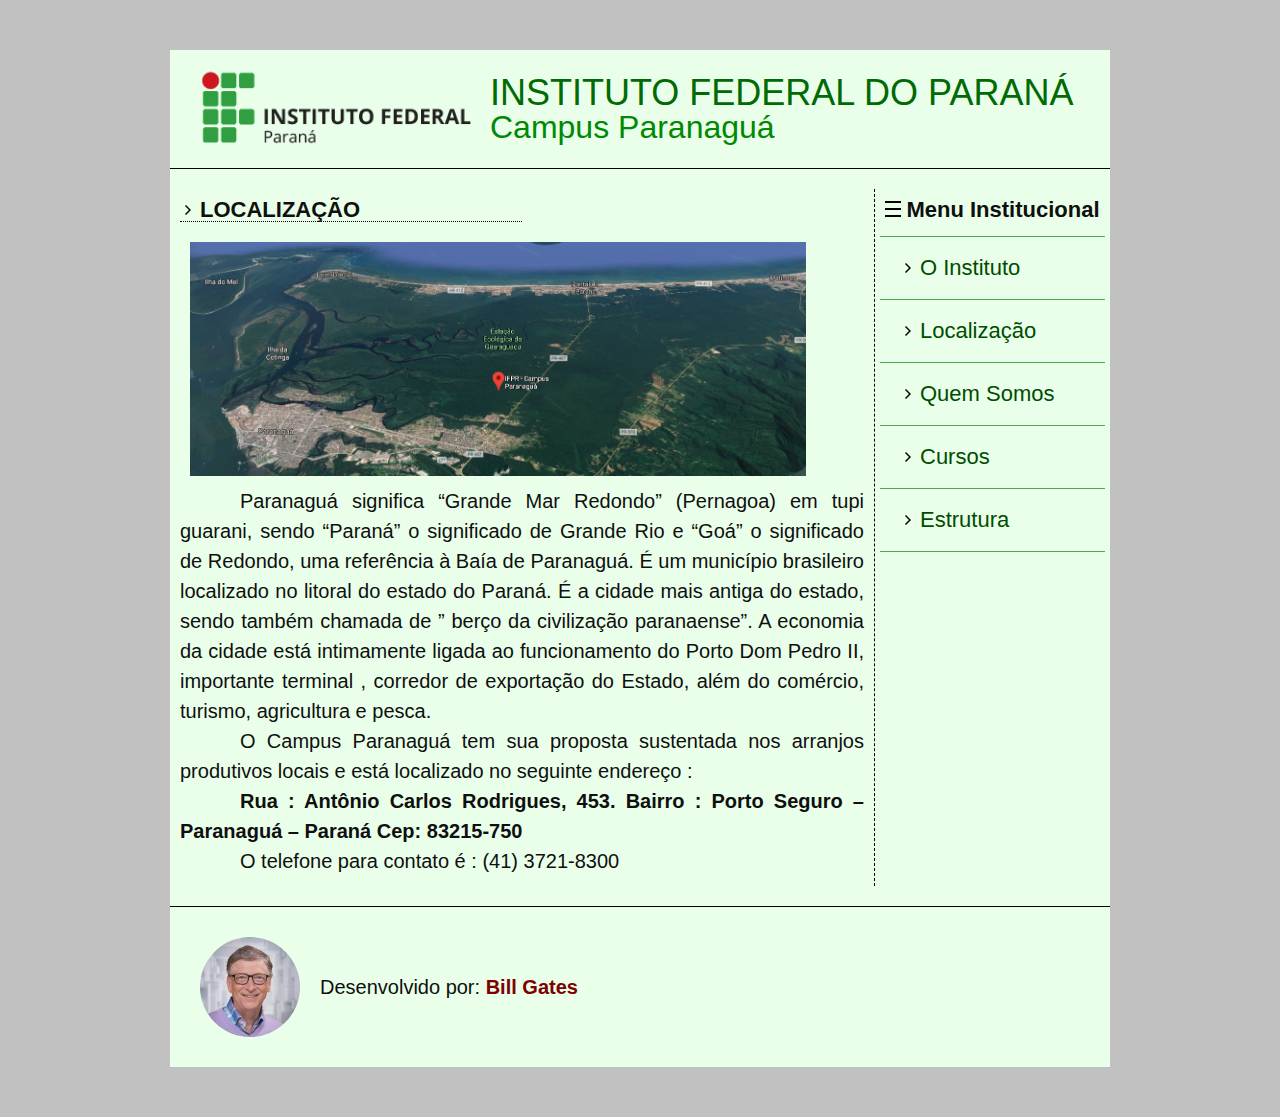
==== localizacao.html @ 3d354c3f "TAMO FAZENO" ====
<!DOCTYPE html>
<html lang="en">

<head>
    <meta charset="UTF-8">
    <meta name="viewport" content="width=device-width, initial-scale=1.0">
    <meta http-equiv="X-UA-Compatible" content="ie=edge">
    <link rel="stylesheet" href="reset.css">
    <link rel="stylesheet" href="estilos.css">
    <title>Localização</title>
</head>

<body>
    <div class="container">
        <div class="cabecalho">
            <img src="imagens/ifpr_logo.png" alt="Logotipo do IFPR">
            <div>
                <h1>Instituto Federal do Paraná</h1>
                <h2>Campus Paranaguá</h2>
            </div>
        </div>

        <div class="menu">
            <h3>Menu Institucional</h3>
            <ul>
                <li><a href="index.html">O Instituto</a></li>
                <li><a href="localizacao.html">Localização</a></li>
                <li><a href="quem-somos.html">Quem Somos</a></li>
                <li><a href="cursos.html">Cursos</a></li>
                <li><a href="estrutura.html">Estrutura</a></li>
            </ul>
        </div>

        <div class="corpo">
            <h3>Localização</h3>

            <img src="imagens/IFPR-Localização.png" id="local" alt="Localização do Campus Paranaguá">

            <p>Paranaguá significa “Grande Mar Redondo” (Pernagoa) em tupi guarani, sendo “Paraná” o significado de
                Grande Rio e “Goá” o significado de Redondo, uma referência à Baía de Paranaguá. É um município
                brasileiro localizado no litoral do estado do Paraná. É a cidade mais antiga do estado, sendo também
                chamada de ” berço da civilização paranaense”. A economia da cidade está intimamente ligada ao
                funcionamento do Porto Dom Pedro II, importante terminal , corredor de exportação do Estado, além do
                comércio, turismo, agricultura e pesca.</p>
            <p>O Campus Paranaguá tem sua proposta sustentada nos arranjos produtivos locais e está localizado no
                seguinte endereço :</p>
            <p id="endereco">Rua : Antônio Carlos Rodrigues, 453. Bairro : Porto Seguro – Paranaguá – Paraná Cep: 83215-750</p>
            
            <p>O telefone para contato é : (41) 3721-8300</p>
        </div>

        <div class="rodape">
            <img src="imagens/bill.jpg">
            <p>Desenvolvido por: <span class="autor">Bill Gates</span></p>
        </div>
    </div>
</body>

</html>
---- estilos.css ----
* {
  box-sizing: border-box;
}

html {
  /* Barra de rolagem vertical sempre visível */
  overflow-y: scroll;
}

body {
  background-color: #c1c1c1;
  margin: 50px;
  font-size: 20px;
  font-family: 'Lato', sans-serif;
  color: #0f0f0f;
}

a {
  text-decoration: none;
  color: #004d00;
}

.container {
  background-color: #e9ffea;
  width: 940px;
  margin: 0 auto;
  display: flex;
  flex-wrap: wrap;
}

.cabecalho, .rodape {
  width: 100%;
  display: flex;
  align-items: center;
}

.corpo {
  width: 75%;
  order: 2;
  border-right: 1px dashed #000000;
  padding: 10px;
}

.menu {
  width: 25%;
  order: 3;
  padding: 5px;
  font-size: 110%;
}

.cabecalho {
  order: 1;
  border-bottom: 1px solid #000000;
  padding: 10px;
  margin-bottom: 20px;
}

.rodape {
  order: 4;
  border-top: 1px solid #000000;
  padding: 30px;
  margin-top: 20px;
}

.cabecalho img {
  width: 300px;
  margin-right: 10px;
}

.cabecalho h1 {
  font-size: 180%;
  text-transform: uppercase;
  color: #006a03;
}

.cabecalho h2 {
  font-size: 160%;
  color: #008903;
}

.rodape img {
  width: 100px;
  /* height: 50px; */
  margin-right: 20px;
  border-radius: 50%;
}

.rodape .autor {
  font-weight: bold;
  color: #7e0000;
}

.corpo p {
  text-align: justify;
  line-height: 150%;
  text-indent: 3em;
}

.corpo h3 {
  text-transform: uppercase;
  font-size: 110%;
  font-weight: bold;
  border-bottom: 1px dotted #000000;
  margin-bottom: 10px;
  padding-left: 20px;
  width: 50%;
  background: url('imagens/seta.png') no-repeat 0 center;
}

.corpo img {
  float: left;
  margin: 10px;
  width: 230px;
}

.corpo img.secundaria {
  float: right;
  width: 180px;
}

.menu h3 {
  padding: 5px;
  font-weight: bold;
  text-align: center;
  margin-bottom: 10px;
}

.menu h3::before {
  content: url('imagens/menu.png');
  margin-right: 5px;
}

.menu li {
  border-bottom: 1px solid #4ea947;
}

.menu li:first-of-type {
  border-top: 1px solid #4ea947;
}

.menu li a {
  padding: 20px;
  display: block;
  padding-left: 40px;
  background: url('imagens/seta.png') no-repeat 20px center;
}

.menu li a:hover {
  background-color: #02d700;
}

#local {
  width: 90%;
}

#endereco{
  font-weight: bold;
}

.nome {
  font-weight: bold;
  font: italic;
  font-size: 110%;
}

.funcao {
  font-weight: bold;
  font-size: 150%;
}

.pessoas p {
  text-align: center;
}

.pessoas{
  text-align: center;
}
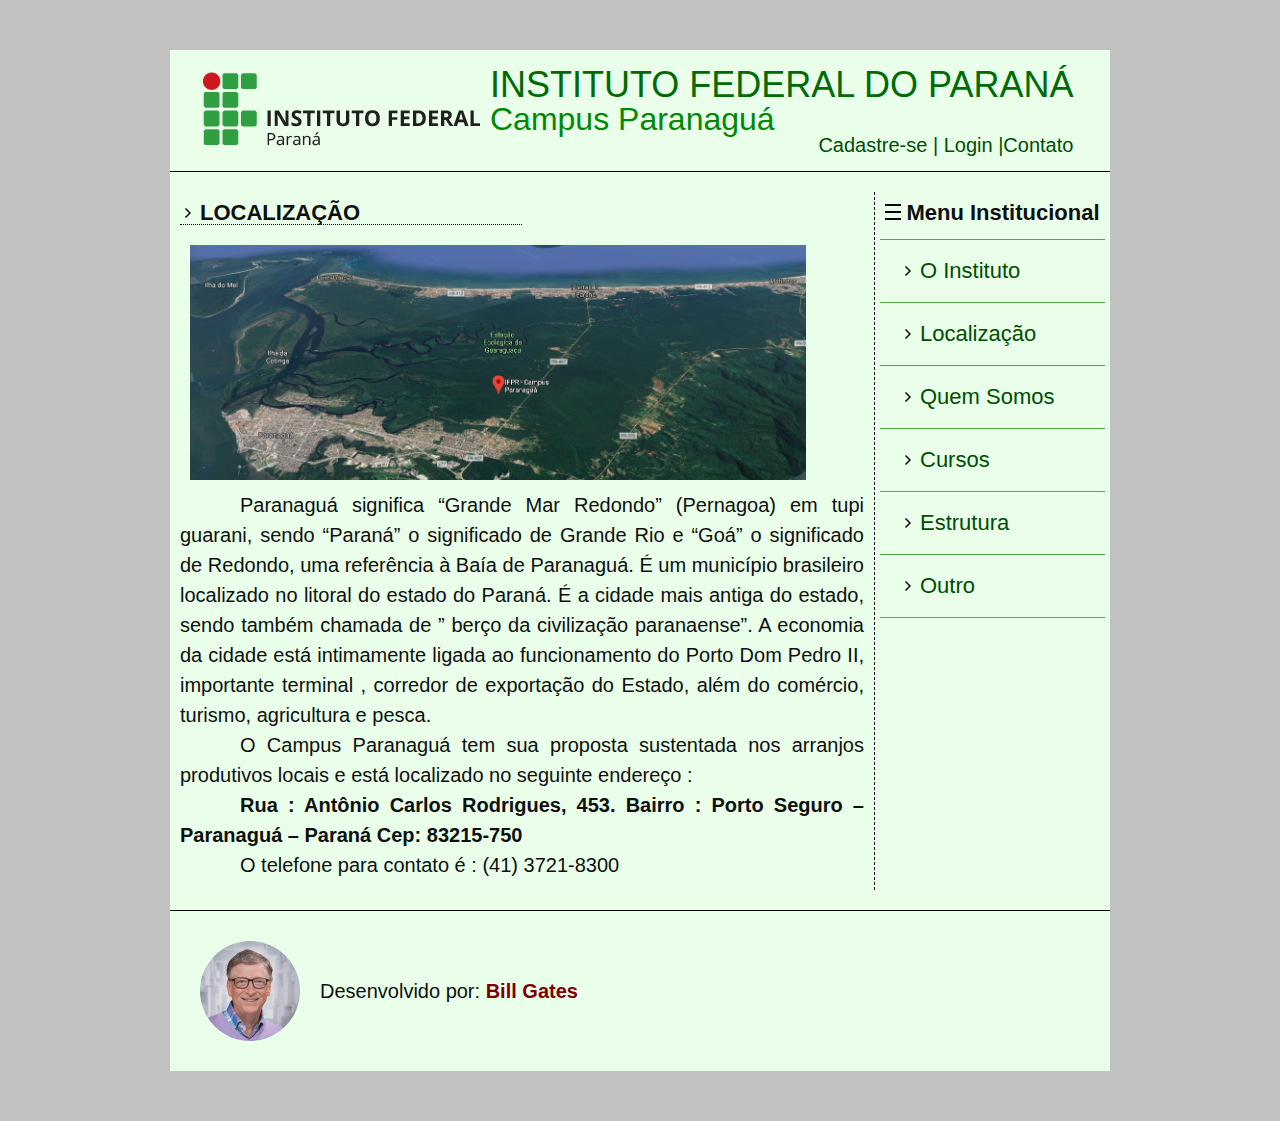
==== commit 1d2b8ffd: "Terminado" ====
--- a/localizacao.html
+++ b/localizacao.html
@@ -17,6 +17,7 @@
             <div>
                 <h1>Instituto Federal do Paraná</h1>
                 <h2>Campus Paranaguá</h2>
+                <h3><a href="cadastro.html">Cadastre-se |</a><a href="login.html"> Login |</a><a href="contato.html">Contato</a>
             </div>
         </div>
 
@@ -28,6 +29,7 @@
                 <li><a href="quem-somos.html">Quem Somos</a></li>
                 <li><a href="cursos.html">Cursos</a></li>
                 <li><a href="estrutura.html">Estrutura</a></li>
+                <li><a href="outro.html">Outro</a></li>
             </ul>
         </div>
 
--- a/estilos.css
+++ b/estilos.css
@@ -5,6 +5,7 @@
 html {
   /* Barra de rolagem vertical sempre visível */
   overflow-y: scroll;
+  overflow-x: scroll;
 }
 
 body {
@@ -62,7 +63,7 @@
   margin-top: 20px;
 }
 
-.cabecalho img {
+.cabecalho .logo_if {
   width: 300px;
   margin-right: 10px;
 }
@@ -76,6 +77,10 @@
 .cabecalho h2 {
   font-size: 160%;
   color: #008903;
+}
+
+.cabecalho h3 {
+  text-align: end;
 }
 
 .rodape img {
@@ -174,4 +179,24 @@
 
 .pessoas{
   text-align: center;
-}+}
+
+.cursos{
+  text-align: justify;
+  line-height: 150%;
+  text-indent: 3em;
+}
+
+h4 {
+  padding-top: 10px;
+}
+
+.estrutura{
+  text-align: justify;
+  line-height: 150%;
+}
+
+.forms{
+  padding: 10px;
+  background-color: #cbdfcc;
+}
